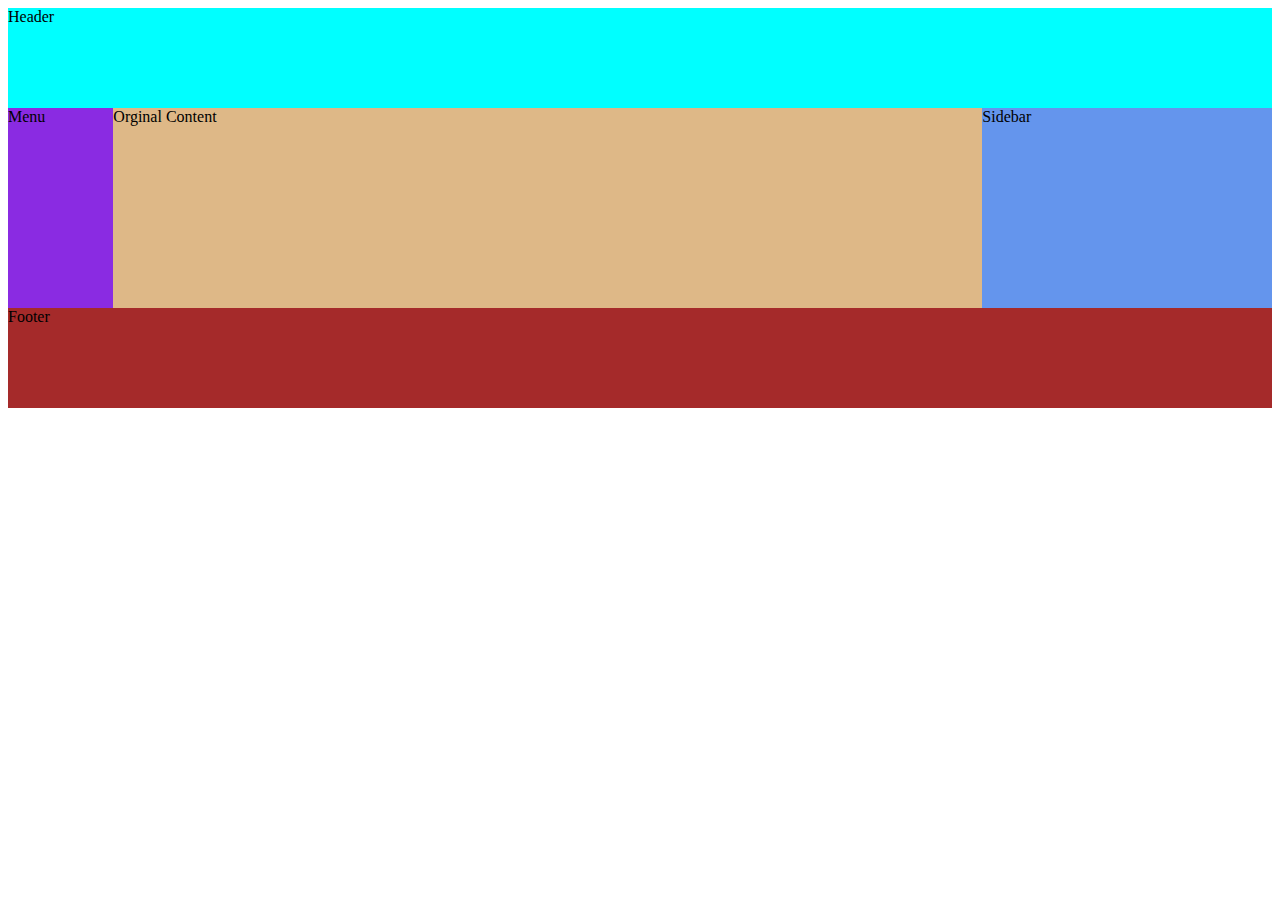
==== grid.html @ 30836b74 "first commit" ====
<!DOCTYPE html>
<html lang="en">
<head>
    <meta charset="UTF-8">
    <meta http-equiv="X-UA-Compatible" content="IE=edge">
    <meta name="viewport" content="width=device-width, initial-scale=1.0">
    <title>Document</title>
    <style>
        .main-layout{
            display: grid;
            grid-template-columns: repeat(12,1fr);
            grid-template-rows: 100px 200px 100px;
            grid-template-areas: 
            "h h h h h h h h h h h h"
            "m c c c c c c c c c c c"
            "f f f f f f f f f f f f"
            ;
        }
        .header{
            grid-column: h;
            background-color: aqua;
        }
        .menu{
            grid-column: m;
            background-color: blueviolet;
        }
        .content{
            grid-column: c;
            background-color: burlywood;
            display: grid;
            grid-template-columns: 1fr 1fr 1fr 1fr;
            grid-template-areas: 
            "oc oc oc sb";
        }
        .orginal-content{
            grid-column: oc;
            background-color: black;
        }
        .sidebar{
            grid-column: sb;
            background-color: cornflowerblue;
        }
        .footer{
            grid-column: f;
            background-color: brown;
        }
    </style>
</head>
<body>
    <div class="main-layout">
        <div class="header">Header</div>
        <div class="menu"> Menu</div>
        <div class="content">
            <div class="main-content">Orginal Content</div>
            <div class="sidebar">Sidebar</div>
        </div>
        <div class="footer">Footer</div>
    </div>
</body>
</html>
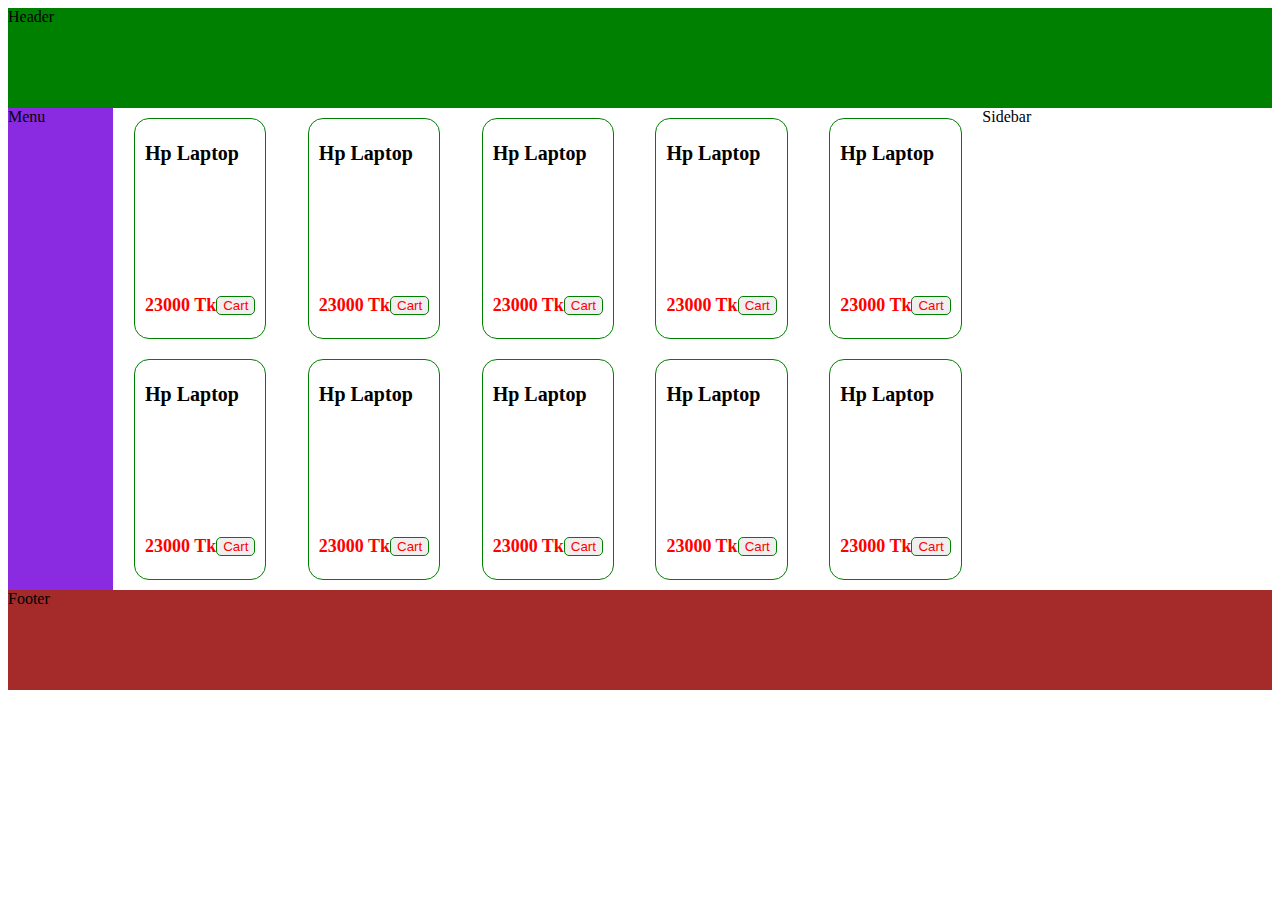
==== commit c0daf8f0: "dvsdvsvs" ====
--- a/grid.html
+++ b/grid.html
@@ -6,10 +6,15 @@
     <meta name="viewport" content="width=device-width, initial-scale=1.0">
     <title>Document</title>
     <style>
+        :root{
+            --primary-color:blue;
+            --text-color: red;
+            --layout-color: green;
+        }
         .main-layout{
             display: grid;
             grid-template-columns: repeat(12,1fr);
-            grid-template-rows: 100px 200px 100px;
+            grid-template-rows: 100px auto 100px;
             grid-template-areas: 
             "h h h h h h h h h h h h"
             "m c c c c c c c c c c c"
@@ -18,7 +23,7 @@
         }
         .header{
             grid-column: h;
-            background-color: aqua;
+            background-color: var(--layout-color);
         }
         .menu{
             grid-column: m;
@@ -26,19 +31,67 @@
         }
         .content{
             grid-column: c;
-            background-color: burlywood;
             display: grid;
             grid-template-columns: 1fr 1fr 1fr 1fr;
             grid-template-areas: 
             "oc oc oc sb";
         }
-        .orginal-content{
+        .main-content{
             grid-column: oc;
-            background-color: black;
+            display: flex;
+            justify-content: space-around;
+            flex-wrap: wrap;
+        }
+        .each-product{
+            width: auto;
+            height: auto;
+            padding: 10px;
+            border: 1px solid var(--layout-color);
+            margin: 10px;
+            border-radius: 15px;
+        }
+        .each-product:hover{
+            box-shadow: 2px 3px 20px 6px grey;
+        }
+        .each-product img{
+            max-width: 130px;
+            min-width: 50px;
+            min-height: 100px;
+            border-radius: 15px;
+        }
+        .each-product h1{
+            font-size: 20px;
+        }
+        .price-cart{
+            display: flex;
+            justify-content: space-around;
+            align-items: center;
+        }
+        .price{
+            flex: 1;
+        }
+        .price h1{
+            font-size: 18px;
+            color: var(--text-color);
+        }
+        .cart{
+            flex: 1;
+            border: 1px solid var(--layout-color);
+            border-radius: 5px;
+            color: var(--text-color);
+        }
+        .cart:hover{
+            border: 1px solid var(--layout-color);
+            border-radius: 5px;
+            color: black;
+            box-shadow: 1px 1px 5px 5px black;
+        }
+        .cart button{
+            padding: 1px;
+            background-color: brown;
         }
         .sidebar{
             grid-column: sb;
-            background-color: cornflowerblue;
         }
         .footer{
             grid-column: f;
@@ -51,7 +104,143 @@
         <div class="header">Header</div>
         <div class="menu"> Menu</div>
         <div class="content">
-            <div class="main-content">Orginal Content</div>
+            <div class="main-content">
+                    <div class="each-product">
+                        <h1>Hp Laptop</h1>
+                        <img src="https://images.unsplash.com/photo-1496181133206-80ce9b88a853?ixlib=rb-1.2.1&ixid=MnwxMjA3fDB8MHxwaG90by1wYWdlfHx8fGVufDB8fHx8&auto=format&fit=crop&w=871&q=80" alt="">
+                        <div class="price-cart">
+                            <div class="price">
+                                <h1>23000 Tk</h1>
+                            </div>
+                            <div>
+                                <button class="cart">Cart</button>
+                            </div>
+                        </div>
+                    </div>
+
+                    <div class="each-product">
+                        <h1>Hp Laptop</h1>
+                        <img src="https://images.unsplash.com/photo-1496181133206-80ce9b88a853?ixlib=rb-1.2.1&ixid=MnwxMjA3fDB8MHxwaG90by1wYWdlfHx8fGVufDB8fHx8&auto=format&fit=crop&w=871&q=80" alt="">
+                        <div class="price-cart">
+                            <div class="price">
+                                <h1>23000 Tk</h1>
+                            </div>
+                            <div>
+                                <button class="cart">Cart</button>
+                            </div>
+                        </div>
+                    </div>
+
+                    <div class="each-product">
+                        <h1>Hp Laptop</h1>
+                        <img src="https://images.unsplash.com/photo-1496181133206-80ce9b88a853?ixlib=rb-1.2.1&ixid=MnwxMjA3fDB8MHxwaG90by1wYWdlfHx8fGVufDB8fHx8&auto=format&fit=crop&w=871&q=80" alt="">
+                        <div class="price-cart">
+                            <div class="price">
+                                <h1>23000 Tk</h1>
+                            </div>
+                            <div>
+                                <button class="cart">Cart</button>
+                            </div>
+                        </div>
+                    </div>
+
+
+                    <div class="each-product">
+                        <h1>Hp Laptop</h1>
+                        <img src="https://images.unsplash.com/photo-1496181133206-80ce9b88a853?ixlib=rb-1.2.1&ixid=MnwxMjA3fDB8MHxwaG90by1wYWdlfHx8fGVufDB8fHx8&auto=format&fit=crop&w=871&q=80" alt="">
+                        <div class="price-cart">
+                            <div class="price">
+                                <h1>23000 Tk</h1>
+                            </div>
+                            <div>
+                                <button class="cart">Cart</button>
+                            </div>
+                        </div>
+                    </div>
+
+
+
+                    <div class="each-product">
+                        <h1>Hp Laptop</h1>
+                        <img src="https://images.unsplash.com/photo-1496181133206-80ce9b88a853?ixlib=rb-1.2.1&ixid=MnwxMjA3fDB8MHxwaG90by1wYWdlfHx8fGVufDB8fHx8&auto=format&fit=crop&w=871&q=80" alt="">
+                        <div class="price-cart">
+                            <div class="price">
+                                <h1>23000 Tk</h1>
+                            </div>
+                            <div>
+                                <button class="cart">Cart</button>
+                            </div>
+                        </div>
+                    </div>
+
+                    <div class="each-product">
+                        <h1>Hp Laptop</h1>
+                        <img src="https://images.unsplash.com/photo-1496181133206-80ce9b88a853?ixlib=rb-1.2.1&ixid=MnwxMjA3fDB8MHxwaG90by1wYWdlfHx8fGVufDB8fHx8&auto=format&fit=crop&w=871&q=80" alt="">
+                        <div class="price-cart">
+                            <div class="price">
+                                <h1>23000 Tk</h1>
+                            </div>
+                            <div>
+                                <button class="cart">Cart</button>
+                            </div>
+                        </div>
+                    </div>
+
+                    <div class="each-product">
+                        <h1>Hp Laptop</h1>
+                        <img src="https://images.unsplash.com/photo-1496181133206-80ce9b88a853?ixlib=rb-1.2.1&ixid=MnwxMjA3fDB8MHxwaG90by1wYWdlfHx8fGVufDB8fHx8&auto=format&fit=crop&w=871&q=80" alt="">
+                        <div class="price-cart">
+                            <div class="price">
+                                <h1>23000 Tk</h1>
+                            </div>
+                            <div>
+                                <button class="cart">Cart</button>
+                            </div>
+                        </div>
+                    </div>
+                    <div class="each-product">
+                        <h1>Hp Laptop</h1>
+                        <img src="https://images.unsplash.com/photo-1496181133206-80ce9b88a853?ixlib=rb-1.2.1&ixid=MnwxMjA3fDB8MHxwaG90by1wYWdlfHx8fGVufDB8fHx8&auto=format&fit=crop&w=871&q=80" alt="">
+                        <div class="price-cart">
+                            <div class="price">
+                                <h1>23000 Tk</h1>
+                            </div>
+                            <div>
+                                <button class="cart">Cart</button>
+                            </div>
+                        </div>
+                    </div>
+
+
+
+                    <div class="each-product">
+                        <h1>Hp Laptop</h1>
+                        <img src="https://images.unsplash.com/photo-1496181133206-80ce9b88a853?ixlib=rb-1.2.1&ixid=MnwxMjA3fDB8MHxwaG90by1wYWdlfHx8fGVufDB8fHx8&auto=format&fit=crop&w=871&q=80" alt="">
+                        <div class="price-cart">
+                            <div class="price">
+                                <h1>23000 Tk</h1>
+                            </div>
+                            <div>
+                                <button class="cart">Cart</button>
+                            </div>
+                        </div>
+                    </div>
+
+
+
+                    <div class="each-product">
+                        <h1>Hp Laptop</h1>
+                        <img src="https://images.unsplash.com/photo-1496181133206-80ce9b88a853?ixlib=rb-1.2.1&ixid=MnwxMjA3fDB8MHxwaG90by1wYWdlfHx8fGVufDB8fHx8&auto=format&fit=crop&w=871&q=80" alt="">
+                        <div class="price-cart">
+                            <div class="price">
+                                <h1>23000 Tk</h1>
+                            </div>
+                            <div>
+                                <button class="cart">Cart</button>
+                            </div>
+                        </div>
+                    </div>
+            </div>
             <div class="sidebar">Sidebar</div>
         </div>
         <div class="footer">Footer</div>
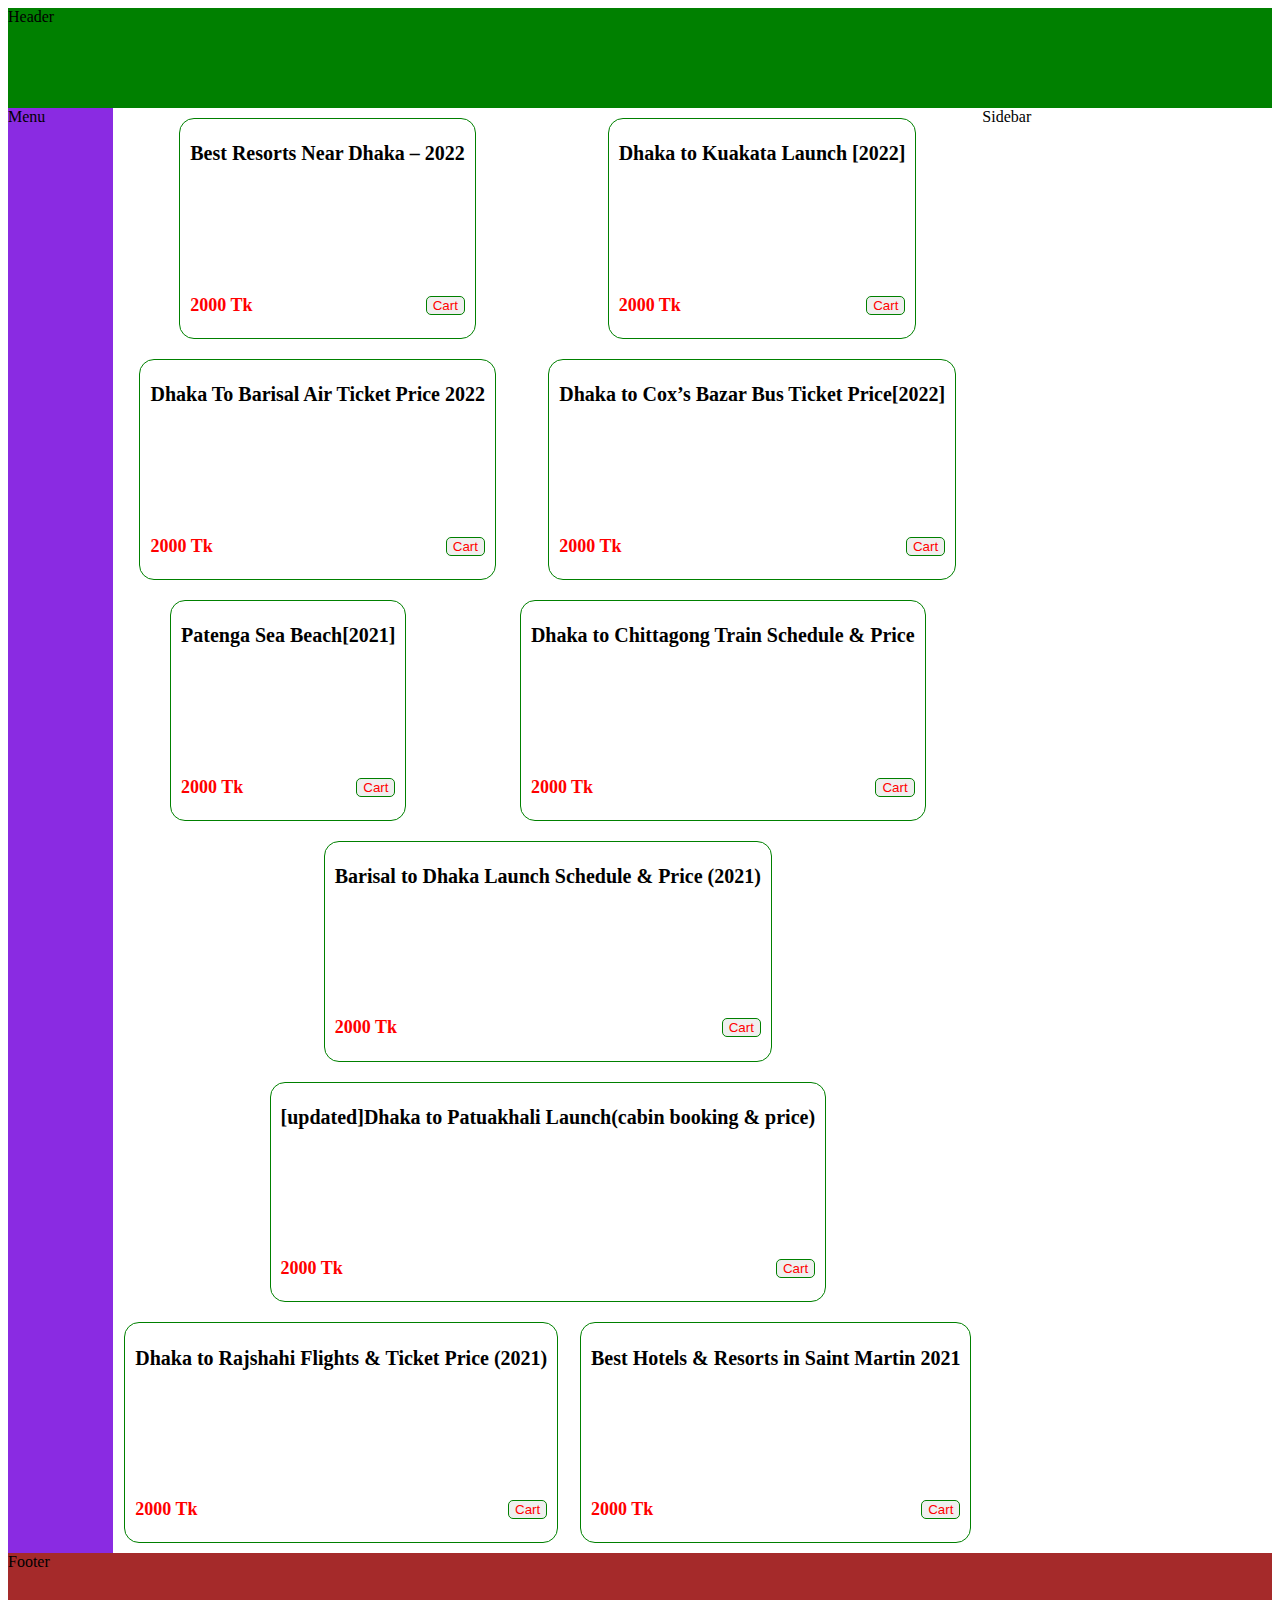
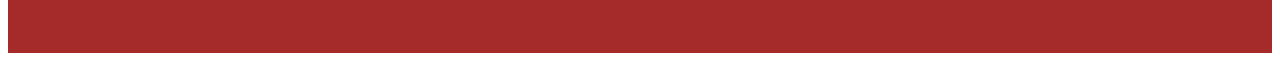
==== commit d96fd48c: "ynfgnfg" ====
--- a/grid.html
+++ b/grid.html
@@ -98,6 +98,7 @@
             background-color: brown;
         }
     </style>
+    <script src="data.js"></script>
 </head>
 <body>
     <div class="main-layout">
@@ -105,141 +106,31 @@
         <div class="menu"> Menu</div>
         <div class="content">
             <div class="main-content">
-                    <div class="each-product">
-                        <h1>Hp Laptop</h1>
-                        <img src="https://images.unsplash.com/photo-1496181133206-80ce9b88a853?ixlib=rb-1.2.1&ixid=MnwxMjA3fDB8MHxwaG90by1wYWdlfHx8fGVufDB8fHx8&auto=format&fit=crop&w=871&q=80" alt="">
+
+                   <script>
+                      var a = 0;
+                      var size = data.length;
+                      while(a<size){
+                        document.write(`<div class="each-product">
+                        <h1>${data[a]['title']['rendered']}</h1>
+                        <img src="${data[a]['jetpack_featured_media_url']}" alt="">
                         <div class="price-cart">
                             <div class="price">
-                                <h1>23000 Tk</h1>
+                                <h1>2000 Tk</h1>
                             </div>
                             <div>
                                 <button class="cart">Cart</button>
                             </div>
                         </div>
-                    </div>
+                    </div>`);
+                        a++;
+                      }
+                   </script>
 
-                    <div class="each-product">
-                        <h1>Hp Laptop</h1>
-                        <img src="https://images.unsplash.com/photo-1496181133206-80ce9b88a853?ixlib=rb-1.2.1&ixid=MnwxMjA3fDB8MHxwaG90by1wYWdlfHx8fGVufDB8fHx8&auto=format&fit=crop&w=871&q=80" alt="">
-                        <div class="price-cart">
-                            <div class="price">
-                                <h1>23000 Tk</h1>
-                            </div>
-                            <div>
-                                <button class="cart">Cart</button>
-                            </div>
-                        </div>
-                    </div>
-
-                    <div class="each-product">
-                        <h1>Hp Laptop</h1>
-                        <img src="https://images.unsplash.com/photo-1496181133206-80ce9b88a853?ixlib=rb-1.2.1&ixid=MnwxMjA3fDB8MHxwaG90by1wYWdlfHx8fGVufDB8fHx8&auto=format&fit=crop&w=871&q=80" alt="">
-                        <div class="price-cart">
-                            <div class="price">
-                                <h1>23000 Tk</h1>
-                            </div>
-                            <div>
-                                <button class="cart">Cart</button>
-                            </div>
-                        </div>
-                    </div>
-
-
-                    <div class="each-product">
-                        <h1>Hp Laptop</h1>
-                        <img src="https://images.unsplash.com/photo-1496181133206-80ce9b88a853?ixlib=rb-1.2.1&ixid=MnwxMjA3fDB8MHxwaG90by1wYWdlfHx8fGVufDB8fHx8&auto=format&fit=crop&w=871&q=80" alt="">
-                        <div class="price-cart">
-                            <div class="price">
-                                <h1>23000 Tk</h1>
-                            </div>
-                            <div>
-                                <button class="cart">Cart</button>
-                            </div>
-                        </div>
-                    </div>
+                   
 
 
 
-                    <div class="each-product">
-                        <h1>Hp Laptop</h1>
-                        <img src="https://images.unsplash.com/photo-1496181133206-80ce9b88a853?ixlib=rb-1.2.1&ixid=MnwxMjA3fDB8MHxwaG90by1wYWdlfHx8fGVufDB8fHx8&auto=format&fit=crop&w=871&q=80" alt="">
-                        <div class="price-cart">
-                            <div class="price">
-                                <h1>23000 Tk</h1>
-                            </div>
-                            <div>
-                                <button class="cart">Cart</button>
-                            </div>
-                        </div>
-                    </div>
-
-                    <div class="each-product">
-                        <h1>Hp Laptop</h1>
-                        <img src="https://images.unsplash.com/photo-1496181133206-80ce9b88a853?ixlib=rb-1.2.1&ixid=MnwxMjA3fDB8MHxwaG90by1wYWdlfHx8fGVufDB8fHx8&auto=format&fit=crop&w=871&q=80" alt="">
-                        <div class="price-cart">
-                            <div class="price">
-                                <h1>23000 Tk</h1>
-                            </div>
-                            <div>
-                                <button class="cart">Cart</button>
-                            </div>
-                        </div>
-                    </div>
-
-                    <div class="each-product">
-                        <h1>Hp Laptop</h1>
-                        <img src="https://images.unsplash.com/photo-1496181133206-80ce9b88a853?ixlib=rb-1.2.1&ixid=MnwxMjA3fDB8MHxwaG90by1wYWdlfHx8fGVufDB8fHx8&auto=format&fit=crop&w=871&q=80" alt="">
-                        <div class="price-cart">
-                            <div class="price">
-                                <h1>23000 Tk</h1>
-                            </div>
-                            <div>
-                                <button class="cart">Cart</button>
-                            </div>
-                        </div>
-                    </div>
-                    <div class="each-product">
-                        <h1>Hp Laptop</h1>
-                        <img src="https://images.unsplash.com/photo-1496181133206-80ce9b88a853?ixlib=rb-1.2.1&ixid=MnwxMjA3fDB8MHxwaG90by1wYWdlfHx8fGVufDB8fHx8&auto=format&fit=crop&w=871&q=80" alt="">
-                        <div class="price-cart">
-                            <div class="price">
-                                <h1>23000 Tk</h1>
-                            </div>
-                            <div>
-                                <button class="cart">Cart</button>
-                            </div>
-                        </div>
-                    </div>
-
-
-
-                    <div class="each-product">
-                        <h1>Hp Laptop</h1>
-                        <img src="https://images.unsplash.com/photo-1496181133206-80ce9b88a853?ixlib=rb-1.2.1&ixid=MnwxMjA3fDB8MHxwaG90by1wYWdlfHx8fGVufDB8fHx8&auto=format&fit=crop&w=871&q=80" alt="">
-                        <div class="price-cart">
-                            <div class="price">
-                                <h1>23000 Tk</h1>
-                            </div>
-                            <div>
-                                <button class="cart">Cart</button>
-                            </div>
-                        </div>
-                    </div>
-
-
-
-                    <div class="each-product">
-                        <h1>Hp Laptop</h1>
-                        <img src="https://images.unsplash.com/photo-1496181133206-80ce9b88a853?ixlib=rb-1.2.1&ixid=MnwxMjA3fDB8MHxwaG90by1wYWdlfHx8fGVufDB8fHx8&auto=format&fit=crop&w=871&q=80" alt="">
-                        <div class="price-cart">
-                            <div class="price">
-                                <h1>23000 Tk</h1>
-                            </div>
-                            <div>
-                                <button class="cart">Cart</button>
-                            </div>
-                        </div>
-                    </div>
             </div>
             <div class="sidebar">Sidebar</div>
         </div>
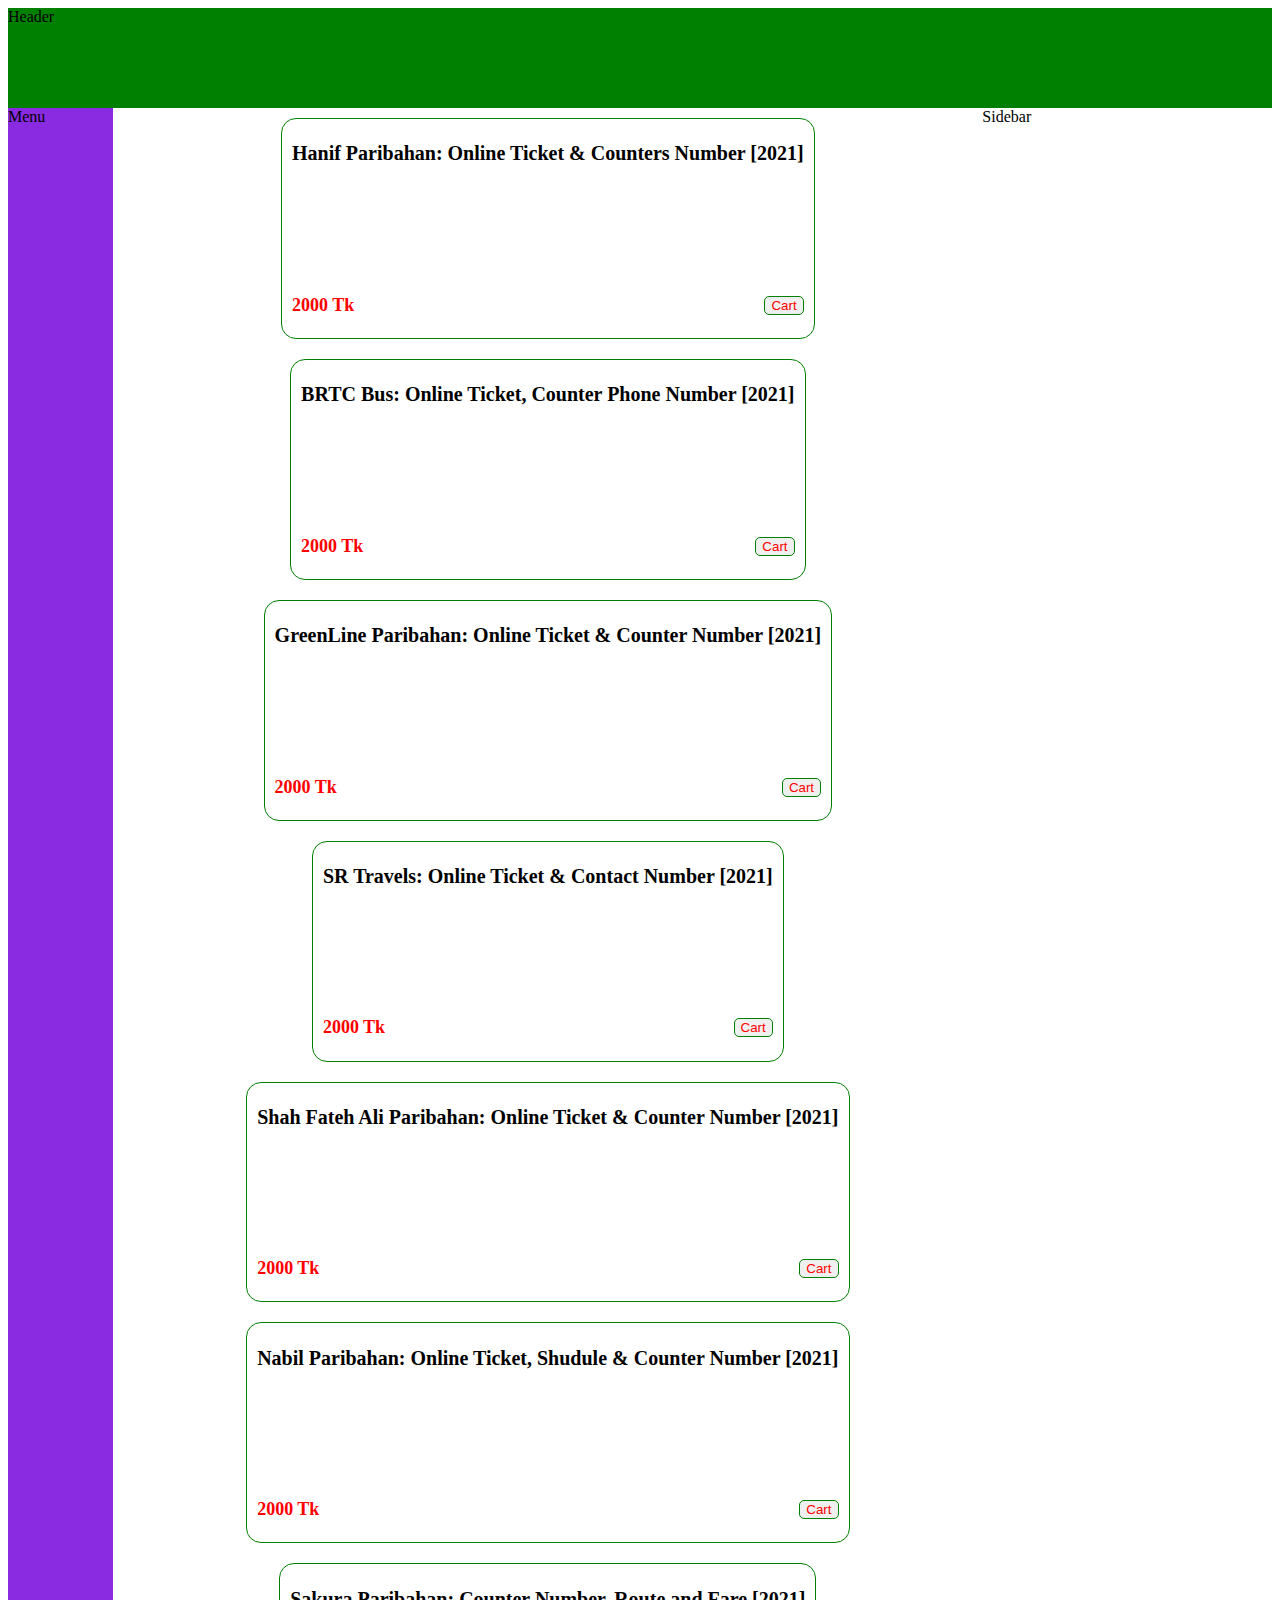
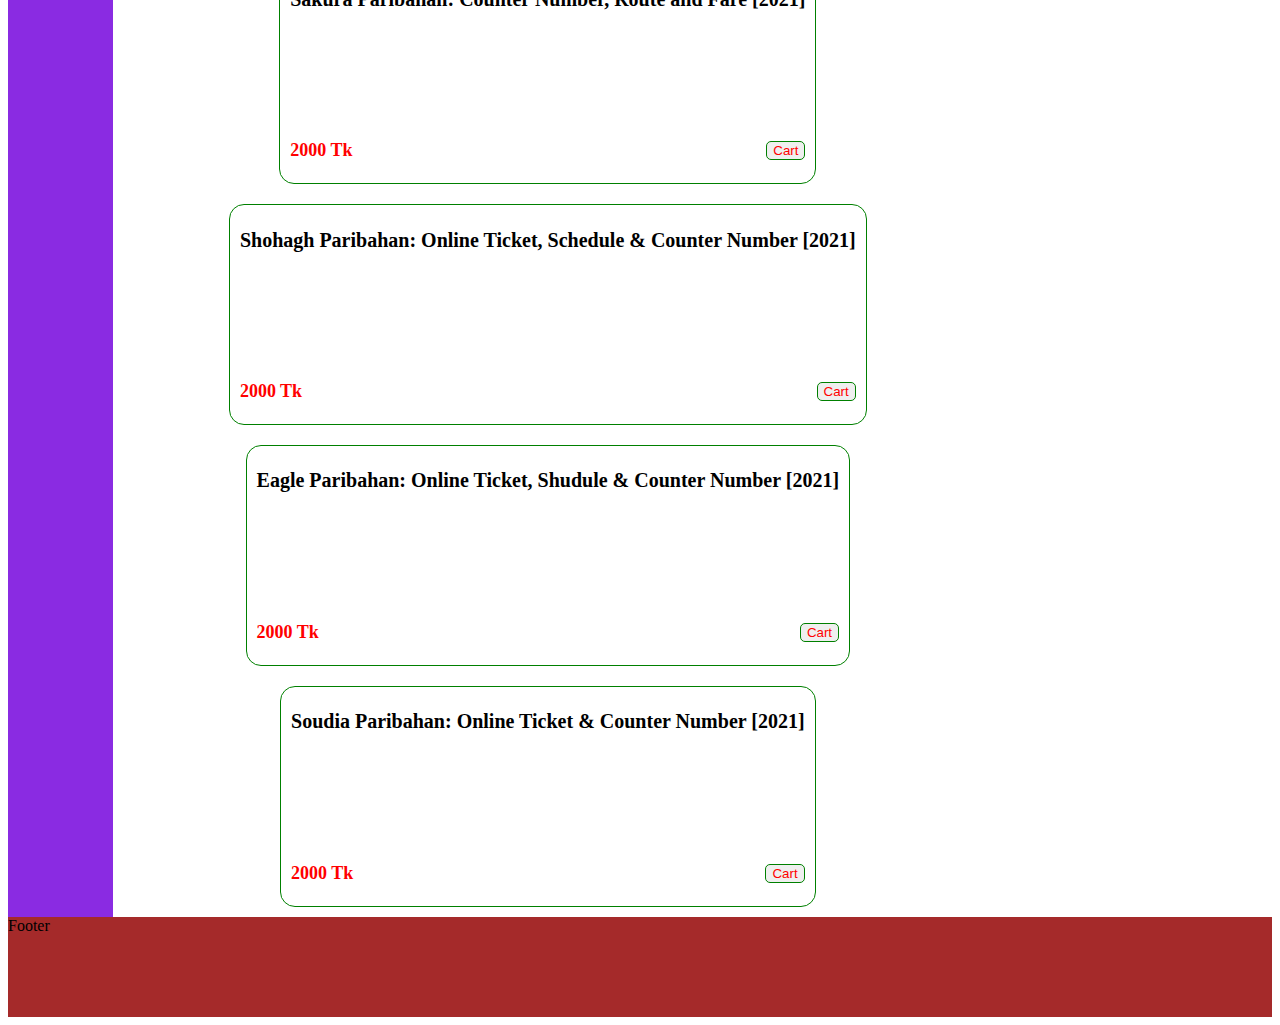
==== commit 3d96c90d: "pushed" ====
--- a/grid.html
+++ b/grid.html
@@ -113,7 +113,7 @@
                       while(a<size){
                         document.write(`<div class="each-product">
                         <h1>${data[a]['title']['rendered']}</h1>
-                        <img src="${data[a]['jetpack_featured_media_url']}" alt="">
+                        <img src="${data[a]['_embedded']['wp:featuredmedia'][0]['source_url']}" alt="">
                         <div class="price-cart">
                             <div class="price">
                                 <h1>2000 Tk</h1>
